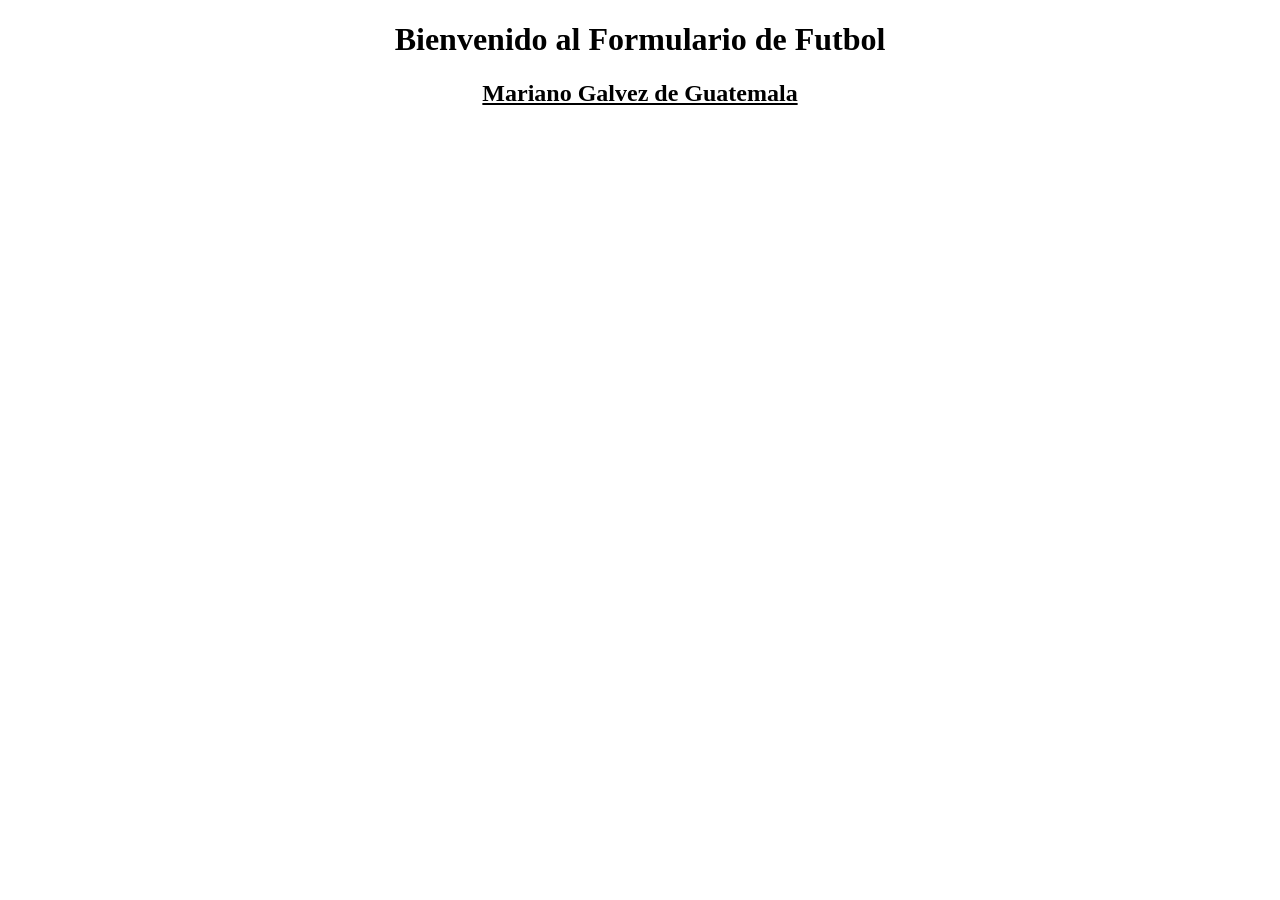
==== estudiantesf.html @ c8cfb966 "creacion de estduiantes" ====
<!DOCTYPE html> 

<html lang="es">    

	<head> 

	<script></script>

	</head>

    <h1 style="text-align: center;">Bienvenido al Formulario de Futbol</h1>
	<h2 style="text-align: center;"><u>Mariano Galvez de Guatemala</u> </h2>

		<meta name="viewport" content="width=device-width, initial-scale=1.0">
		<title>Inicio | Estudiantes de Futbol </title>










</html>
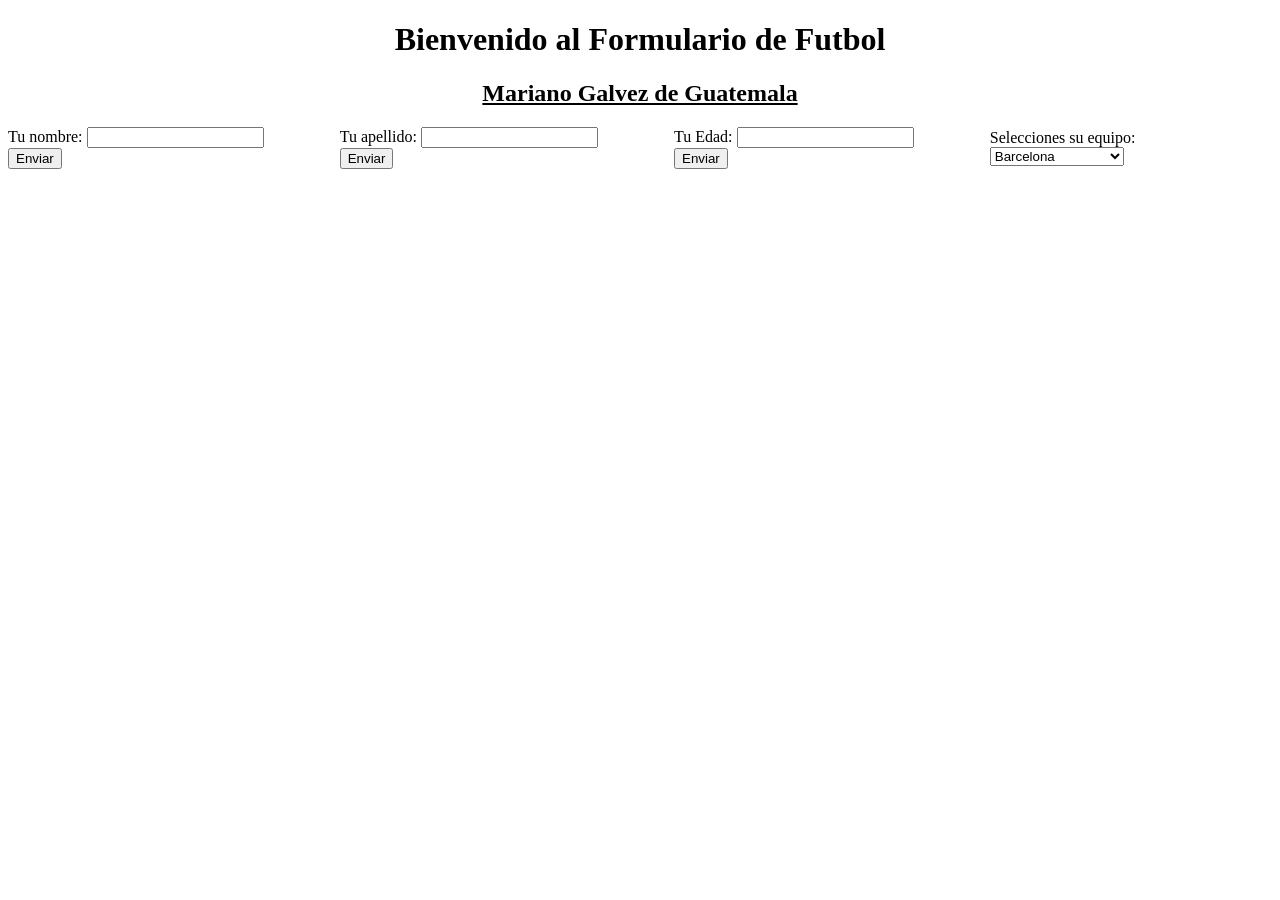
==== commit c8182bc2: "Actualizacion" ====
--- a/estudiantesf.html
+++ b/estudiantesf.html
@@ -8,13 +8,61 @@
 
 	</head>
 
-    <h1 style="text-align: center;">Bienvenido al Formulario de Futbol</h1>
-	<h2 style="text-align: center;"><u>Mariano Galvez de Guatemala</u> </h2>
+		<meta name="viewport" content="width=device-width, initial-scale=1.0">
+		<title>Inscripcion | Estudiantes de Futbol </title>
+        
+    
 
-		<meta name="viewport" content="width=device-width, initial-scale=1.0">
-		<title>Inicio | Estudiantes de Futbol </title>
+    <body>
+      
+    <main>  
+        <h1 style="text-align: center;">Bienvenido al Formulario de Futbol</h1>
+	    <h2 style="text-align: center;"><u>Mariano Galvez de Guatemala</u> </h2>
 
 
+
+
+    <form autocomplete="off" action="estudiantesf.html" method="post">  
+
+    <div style="display: flex; gap: 20px; align-items: center;">
+        <div>
+            <label for="nombre" required>Tu nombre:</label>
+            <input type="text" id="nombre" name="nombre" required>
+            <input type="submit" value="Enviar">
+        </div>
+
+        <div>
+            <label for="apellido" required>Tu apellido:</label>
+            <input type="text" id="apellido" name="apellido" required>
+            <input type="submit" value="Enviar">    
+        </div>
+        <div>
+            <label for="age" required>Tu Edad:</label>
+            <input type="text" id="age" name="age" required>
+            <input type="submit" value="Enviar">    
+        </div>
+        <div>
+            <label for="selecteamid" required>Selecciones su equipo:</label>
+            <select id="selecteamid">   
+                <option value="1">Barcelona</option>
+                <option value="2">Real Madrid</option>  
+                <option value="3">Manchester United</option>
+                <option value="4">Bayern Munich</option>
+            </select>
+    
+        </div>
+    </div>
+
+
+            </form>
+
+
+    </main>
+    <header>
+    
+
+</header>
+</body>
 
 
 
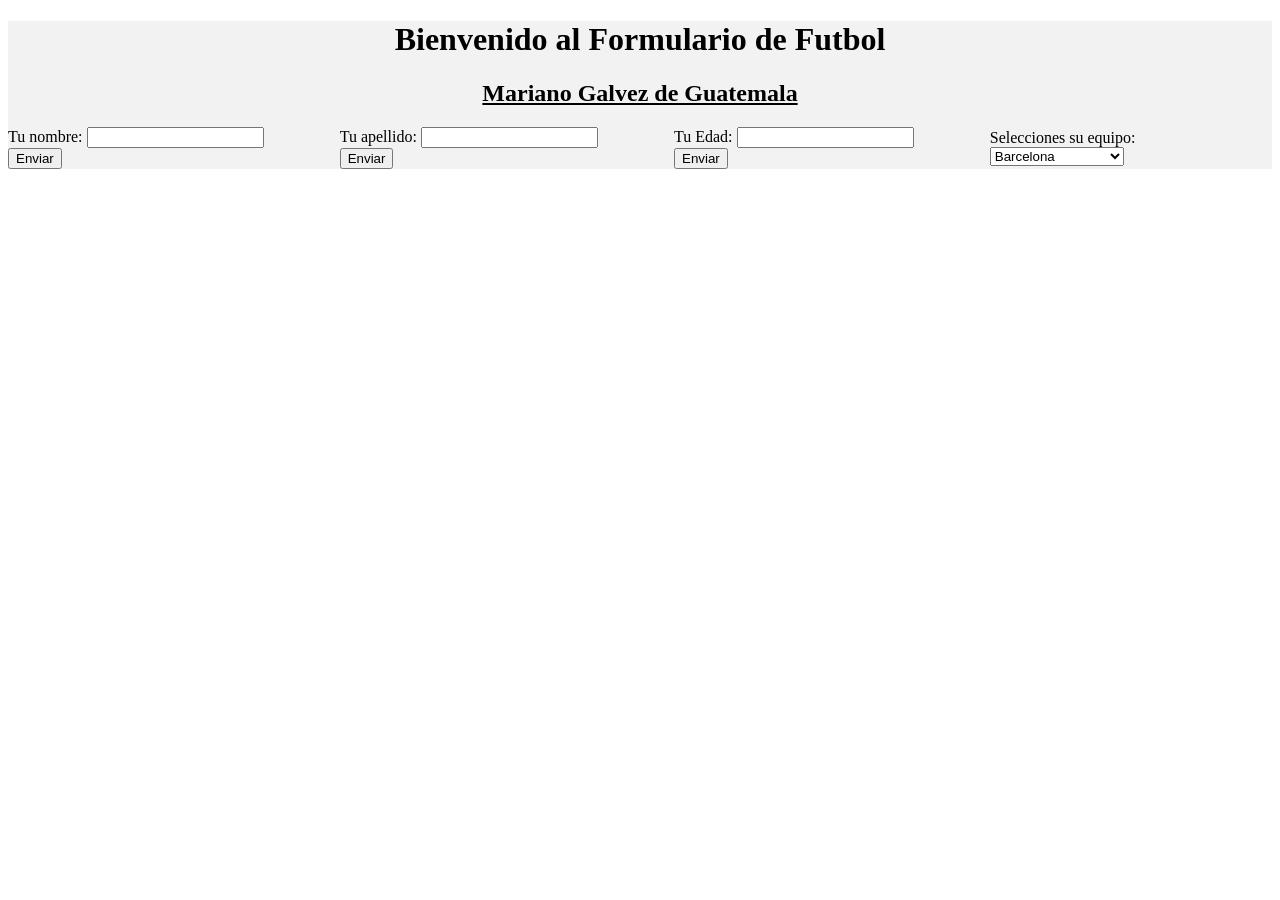
==== commit 7acc7022: "Ejercios terminado 7/23/2026" ====
--- a/estudiantesf.html
+++ b/estudiantesf.html
@@ -15,30 +15,53 @@
 
     <body>
       
-    <main>  
+    <main> 
+        
+        <style>
+            :root{
+                --black-bg: #000;
+                --white-bg: #fff;
+            }
+        main{
+            background-color: #f2f2f2;
+         }
+         form {
+          display: flex;
+         flex-direction: row;
+         grap: 10px;
+
+        }
+
+            *{
+                box-sizing: border-box;
+            }
+        </style>
+        
         <h1 style="text-align: center;">Bienvenido al Formulario de Futbol</h1>
 	    <h2 style="text-align: center;"><u>Mariano Galvez de Guatemala</u> </h2>
-
-
+       
 
 
     <form autocomplete="off" action="estudiantesf.html" method="post">  
 
+
+        
+
     <div style="display: flex; gap: 20px; align-items: center;">
         <div>
             <label for="nombre" required>Tu nombre:</label>
-            <input type="text" id="nombre" name="nombre" required>
+            <input type="text"  name="nombre" required>
             <input type="submit" value="Enviar">
         </div>
 
         <div>
             <label for="apellido" required>Tu apellido:</label>
-            <input type="text" id="apellido" name="apellido" required>
+            <input type="text"  name="apellido" required>
             <input type="submit" value="Enviar">    
         </div>
         <div>
             <label for="age" required>Tu Edad:</label>
-            <input type="text" id="age" name="age" required>
+            <input type="text" name="age" required>
             <input type="submit" value="Enviar">    
         </div>
         <div>
